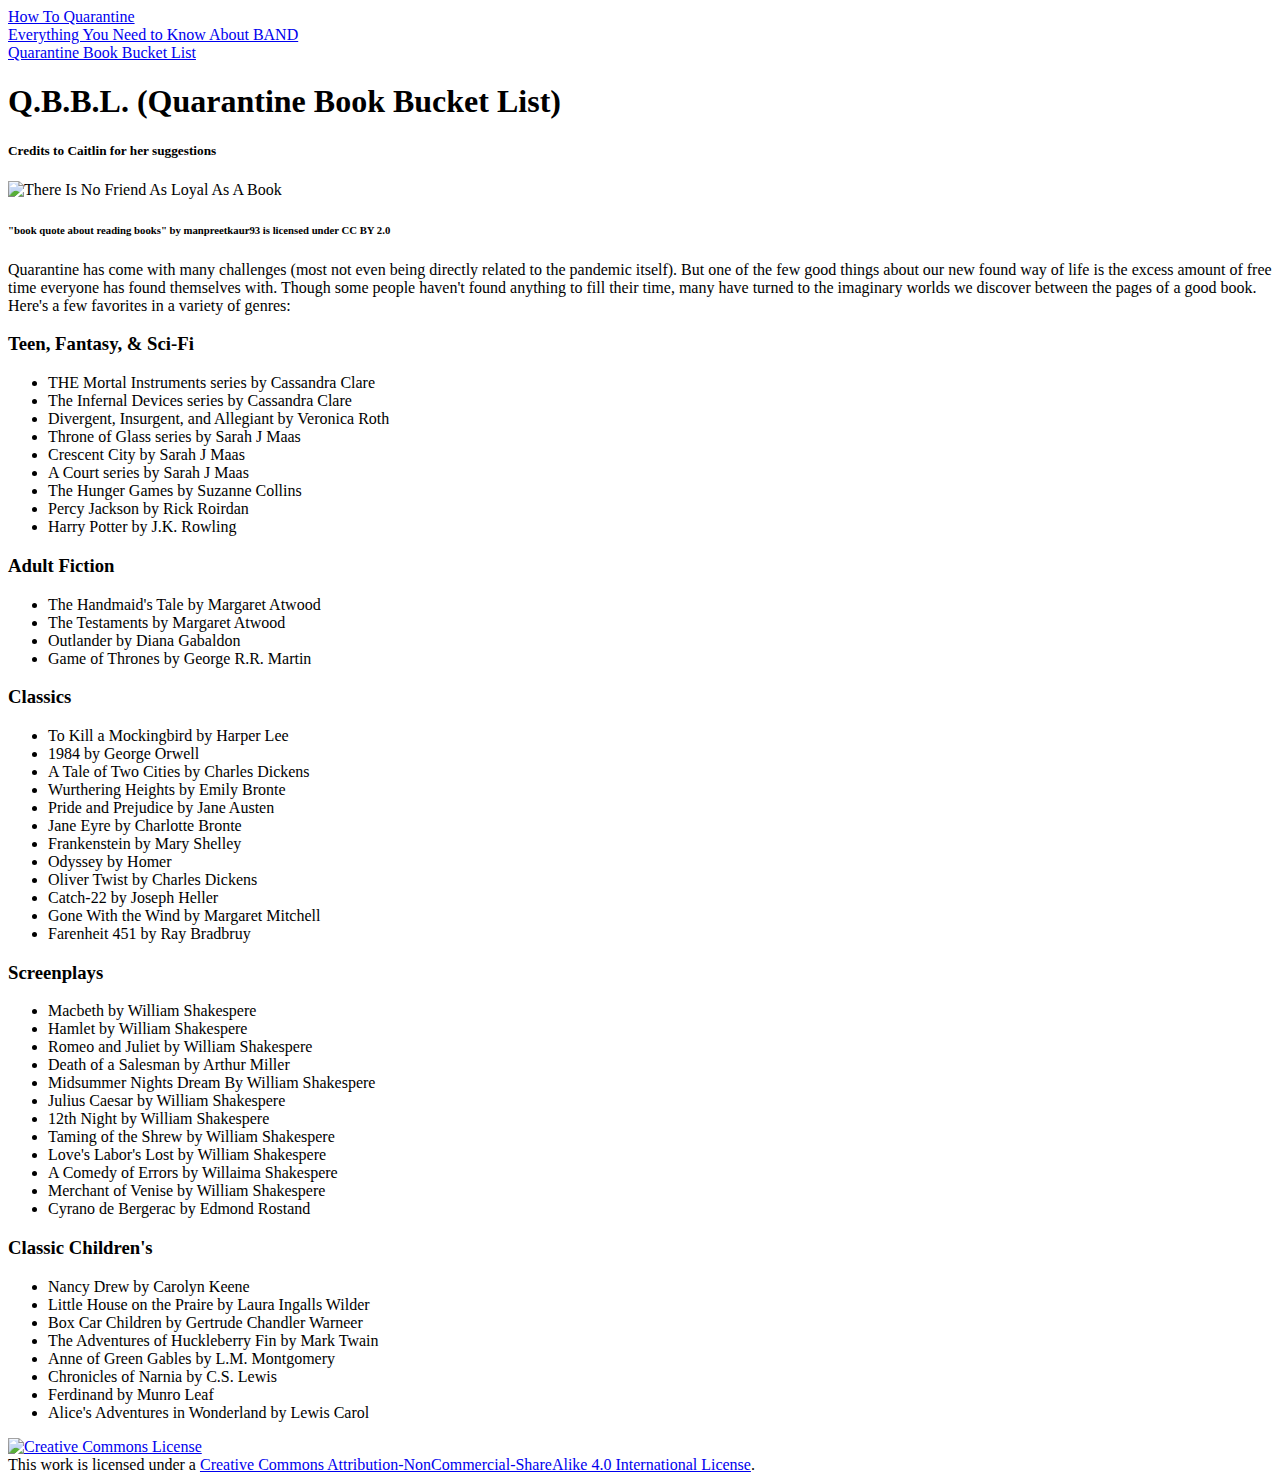
==== index.html @ 755fdc96 "Added the index/QBBL page" ====
<!DOCTYPE html> 
<html>
  <head>
  <link rel="stylesheet" href="style.css">
  </head>
  <body>
    <a href="HowToQuarantine_1.html"> How To Quarantine </a> <br>
    <a href="Music.html"> Everything You Need to Know About BAND</a><br>
    <a href="index.html"> Quarantine Book Bucket List</a>
    <h1> Q.B.B.L. (Quarantine Book Bucket List) </h1>
    
    <h5>Credits to Caitlin for her suggestions</h5>
    
  <!--Image at the top of the page-->
    <img src="ThereIsNoFriendAsLoyalAsABook.jfp.jpg"
         alt="There Is No Friend As Loyal As A Book">
     <h6> "book quote about reading books" by manpreetkaur93 is licensed under CC BY 2.0 </h6>
    
  <!--Intro-->
    <p> Quarantine has come with many challenges (most not even being directly related to the pandemic itself). But one of the few good things about our new found way of life is the excess amount of free time everyone has found themselves with. Though some people haven't found anything to fill their time, many have turned to the imaginary worlds we discover between the pages of a good book. Here's a few favorites in a variety of genres: </p>
    
  <!--Teen, Fantasy, and Sci-Fi-->
    <h3 class="h3index"> Teen, Fantasy, & Sci-Fi </h3>
    <ul class="plist">
      <li> THE Mortal Instruments series by Cassandra Clare</li>
      <li> The Infernal Devices series by Cassandra Clare</li>
      <li> Divergent, Insurgent, and Allegiant by Veronica Roth </li>
      <li> Throne of Glass series by Sarah J Maas</li>
      <li> Crescent City by Sarah J Maas</li>
      <li> A Court series by Sarah J Maas</li>
      <li> The Hunger Games by Suzanne Collins</li>
      <li> Percy Jackson by Rick Roirdan</li>
      <li> Harry Potter by J.K. Rowling</li>
    </ul>
    
  <!--Adult Fiction-->
    <h3 class="h3index"> Adult Fiction </h3>
    <ul class="plist">
      <li> The Handmaid's Tale by Margaret Atwood</li>
      <li> The Testaments by Margaret Atwood</li>
      <li> Outlander by Diana Gabaldon</li>
      <li> Game of Thrones by George R.R. Martin</li>
    </ul>
    
  <!--Classics-->
    <h3 class="h3index"> Classics</h3>
    <ul class="plist">
      <li> To Kill a Mockingbird by Harper Lee </li>
      <li> 1984 by George Orwell</li>
      <li> A Tale of Two Cities by Charles Dickens</li>
      <li> Wurthering Heights by Emily Bronte</li>
      <li> Pride and Prejudice by Jane Austen </li>
      <li> Jane Eyre by Charlotte Bronte</li>
      <li> Frankenstein by Mary Shelley </li>
      <li> Odyssey by Homer</li>
      <li> Oliver Twist by Charles Dickens </li>
      <li> Catch-22 by Joseph Heller </li>
      <li> Gone With the Wind by Margaret Mitchell</li>
      <li> Farenheit 451 by Ray Bradbruy</li>
    </ul>
    
  <!--Screenplays-->
    <h3 class="h3index"> Screenplays </h3>
    <ul class="plist">
      <li> Macbeth by William Shakespere </li>
      <li> Hamlet by William Shakespere </li>
      <li> Romeo and Juliet by William Shakespere </li>
      <li> Death of a Salesman by Arthur Miller </li>
      <li> Midsummer Nights Dream By William Shakespere </li>
      <li> Julius Caesar by William Shakespere </li>
      <li> 12th Night by William Shakespere </li>
      <li> Taming of the Shrew by William Shakespere </li>
      <li> Love's Labor's Lost by William Shakespere </li>
      <li> A Comedy of Errors by Willaima Shakespere </li>
      <li> Merchant of Venise by William Shakespere </li>
      <li> Cyrano de Bergerac by Edmond Rostand </li>
    </ul>
    
   <!--Classic Books for Children--> 
    <h3 class="h3index"> Classic Children's </h3>
    <ul class="plist">
      <li> Nancy Drew by Carolyn Keene</li>
      <li> Little House on the Praire by Laura Ingalls Wilder </li>
      <li> Box Car Children by Gertrude Chandler Warneer</li>
      <li> The Adventures of Huckleberry Fin by Mark Twain </li>
      <li> Anne of Green Gables by L.M. Montgomery </li>
      <li> Chronicles of Narnia by C.S. Lewis </li> 
      <li> Ferdinand by Munro Leaf </li>
      <li> Alice's Adventures in Wonderland by Lewis Carol </li>
    </ul>
    
    <a rel="license" href="http://creativecommons.org/licenses/by-nc-sa/4.0/"><img alt="Creative Commons License" style="border-width:0" src="https://i.creativecommons.org/l/by-nc-sa/4.0/88x31.png" /></a><br />This work is licensed under a <a rel="license" href="http://creativecommons.org/licenses/by-nc-sa/4.0/">Creative Commons Attribution-NonCommercial-ShareAlike 4.0 International License</a>.
  </body>
</html>
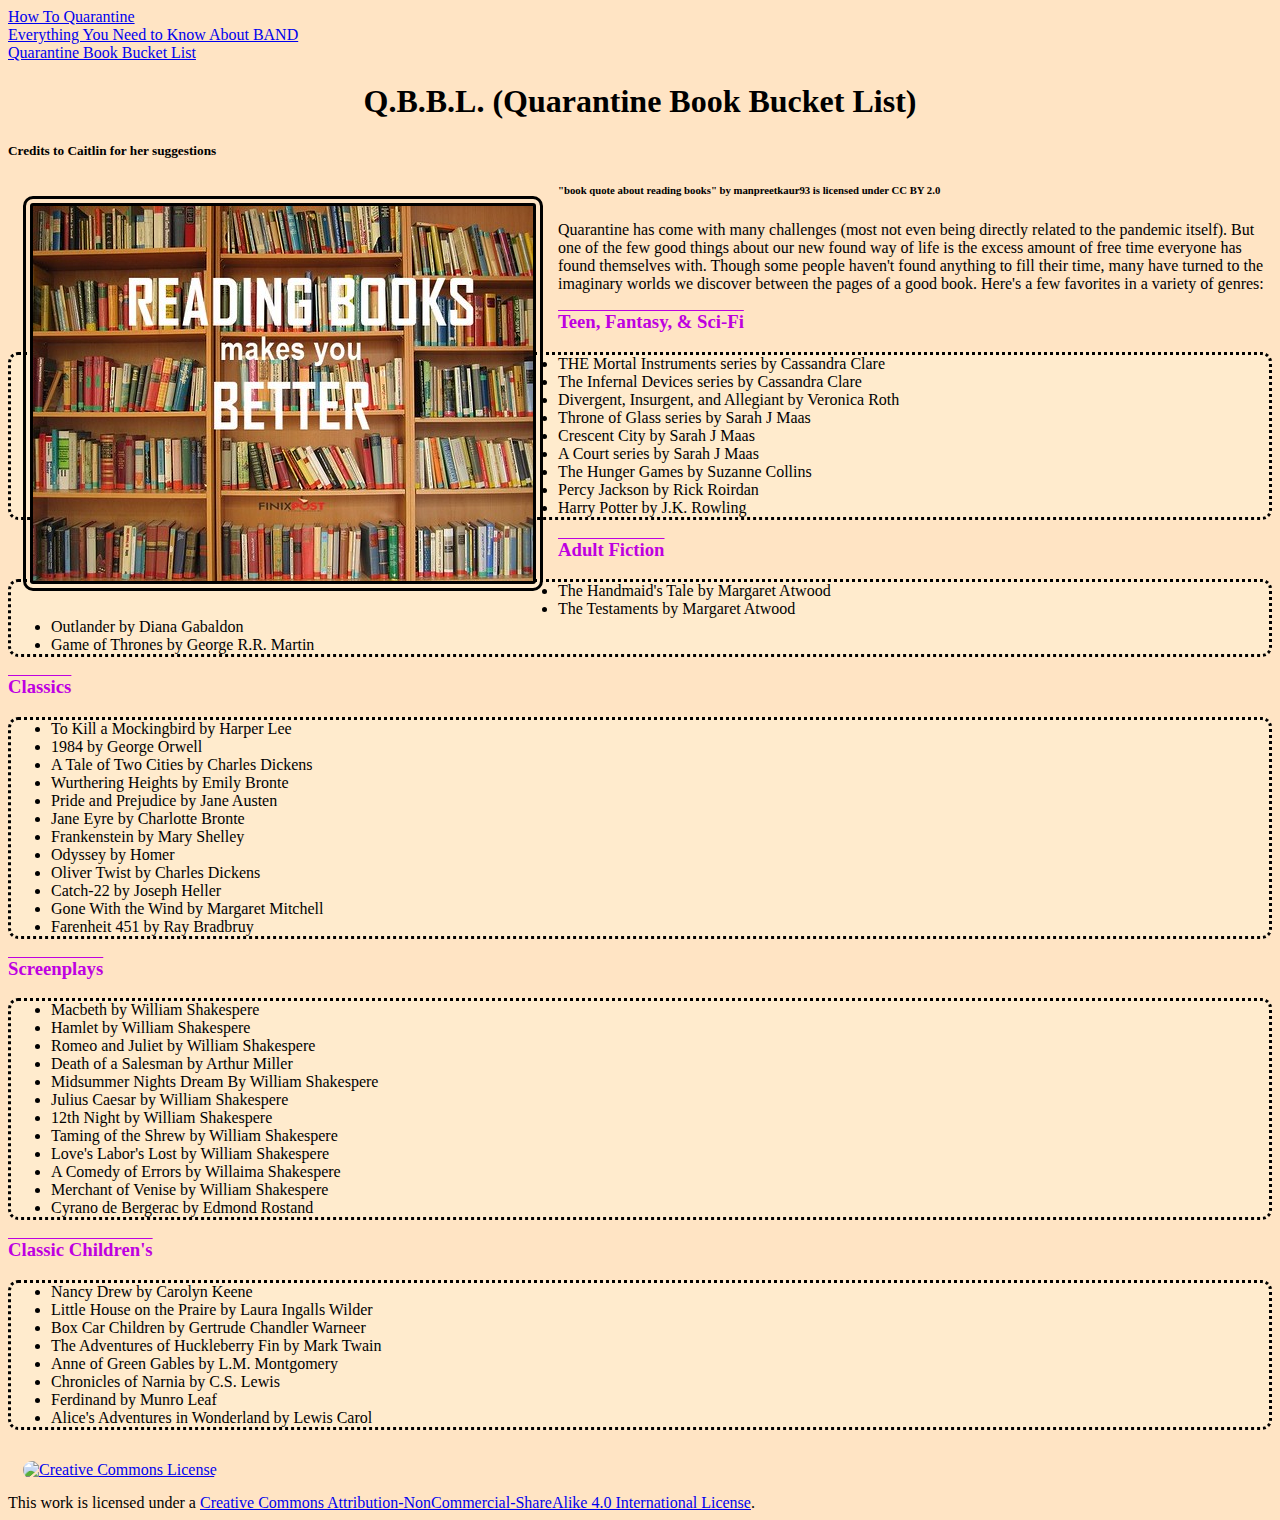
==== commit 21cbc16d: "Update index.html" ====
--- a/index.html
+++ b/index.html
@@ -12,7 +12,7 @@
     <h5>Credits to Caitlin for her suggestions</h5>
     
   <!--Image at the top of the page-->
-    <img src="ThereIsNoFriendAsLoyalAsABook.jfp.jpg"
+    <img src="ThereIsNoFriendAsLoyalAsABook.jfp.jpg" align="left"
          alt="There Is No Friend As Loyal As A Book">
      <h6> "book quote about reading books" by manpreetkaur93 is licensed under CC BY 2.0 </h6>
     
--- a/style.css
+++ b/style.css
@@ -0,0 +1,28 @@
+body {
+  background-color:bisque;
+}
+p {
+  color: black;
+}
+h1 {
+  font-weight: bold;
+  font-family: cursive;
+  text-align: center;
+}
+.h3index {
+  text-decoration:overline;
+  color: rgb(190, 0, 225);
+}
+
+img {
+  border-width: 10px;
+  border-style: double;
+  border-radius: 10px;
+  margin: 15px;
+}
+.plist {
+  border-style: dotted;
+  border-radius: 10px;
+  border-width: 3px;
+  background-color: blanchedalmond;
+}
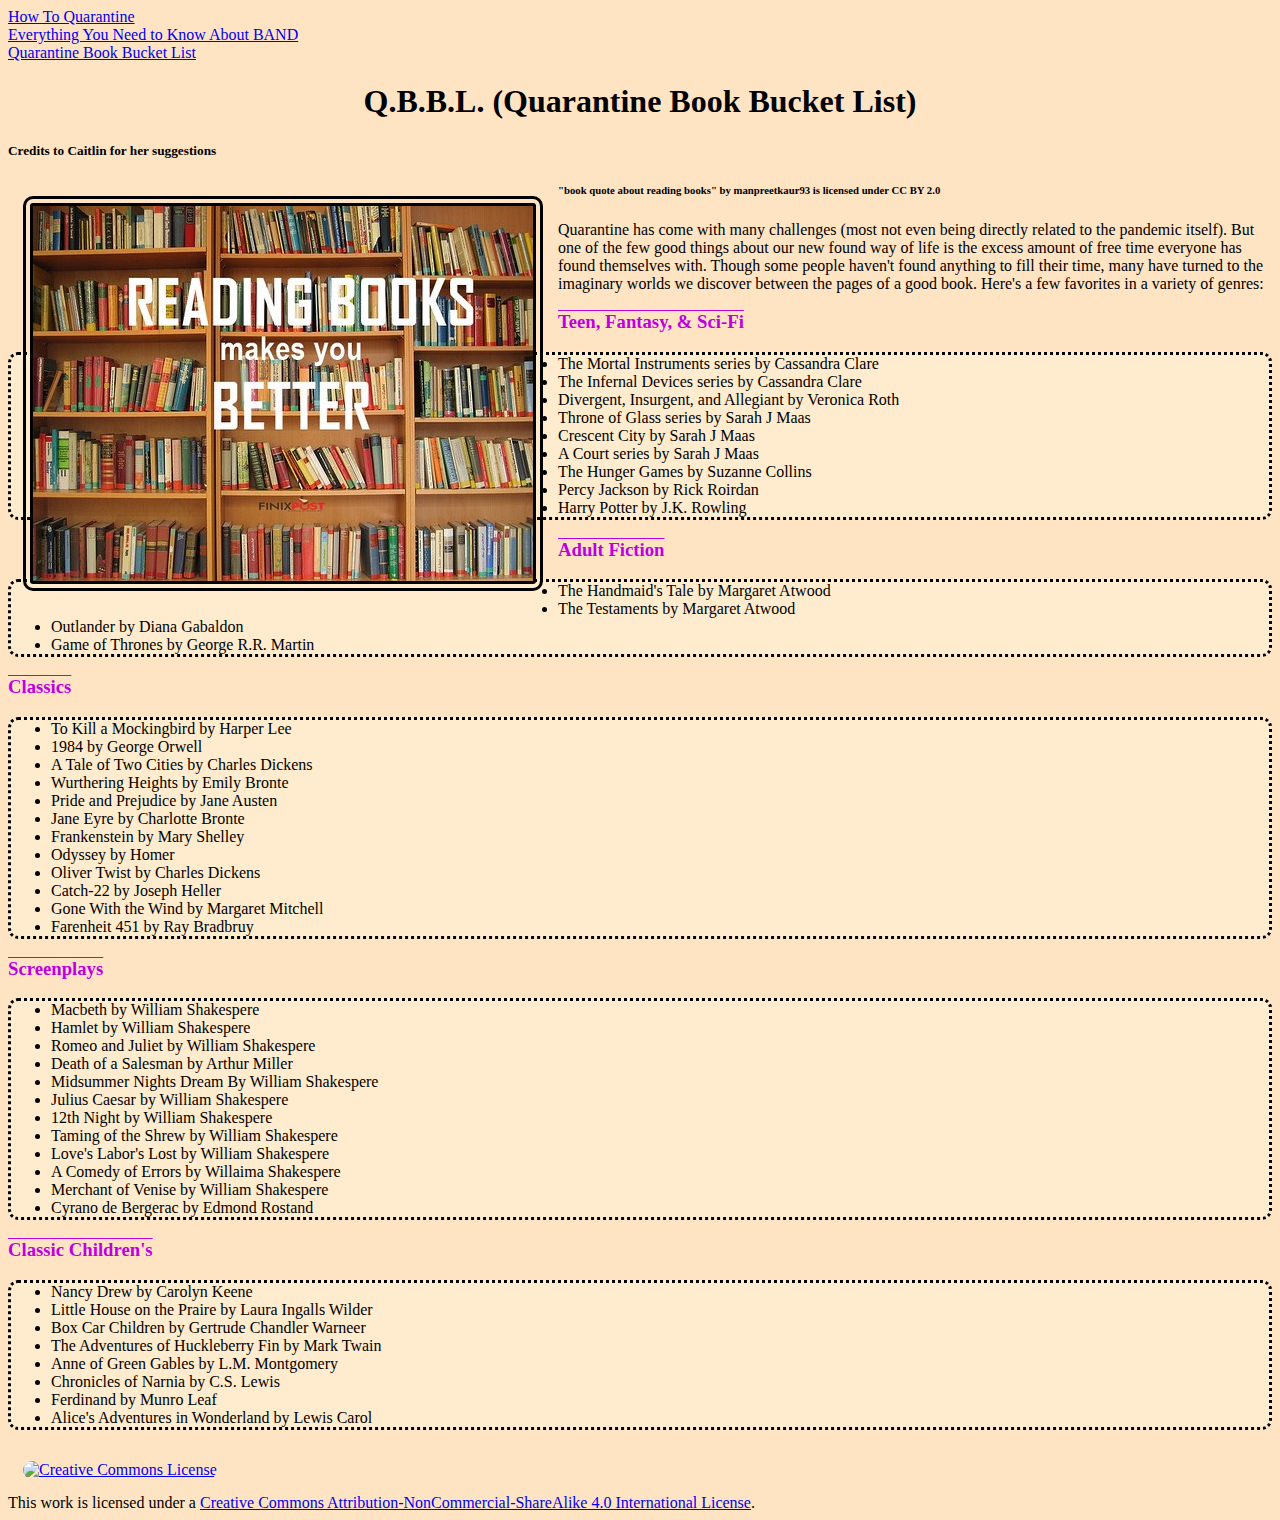
==== commit 28476332: "Update index.html" ====
--- a/index.html
+++ b/index.html
@@ -22,7 +22,7 @@
   <!--Teen, Fantasy, and Sci-Fi-->
     <h3 class="h3index"> Teen, Fantasy, & Sci-Fi </h3>
     <ul class="plist">
-      <li> THE Mortal Instruments series by Cassandra Clare</li>
+      <li> The Mortal Instruments series by Cassandra Clare</li>
       <li> The Infernal Devices series by Cassandra Clare</li>
       <li> Divergent, Insurgent, and Allegiant by Veronica Roth </li>
       <li> Throne of Glass series by Sarah J Maas</li>
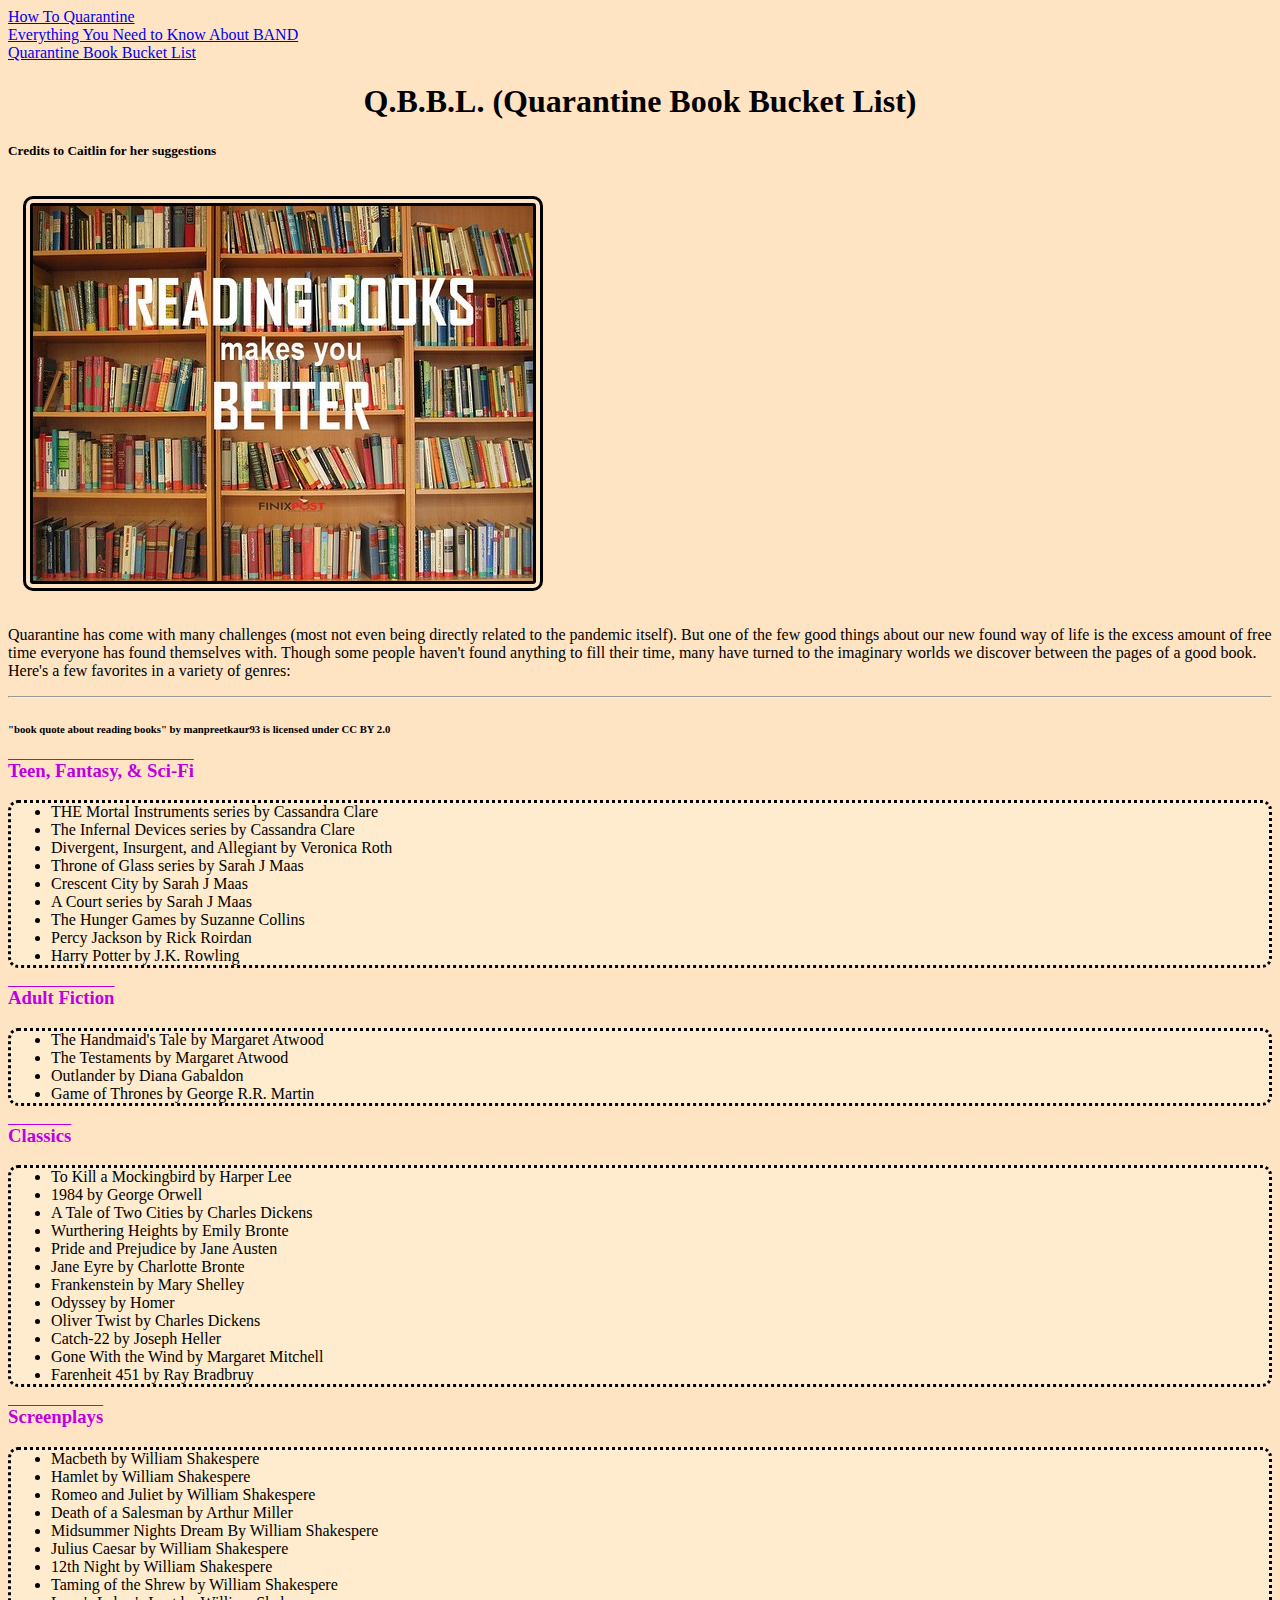
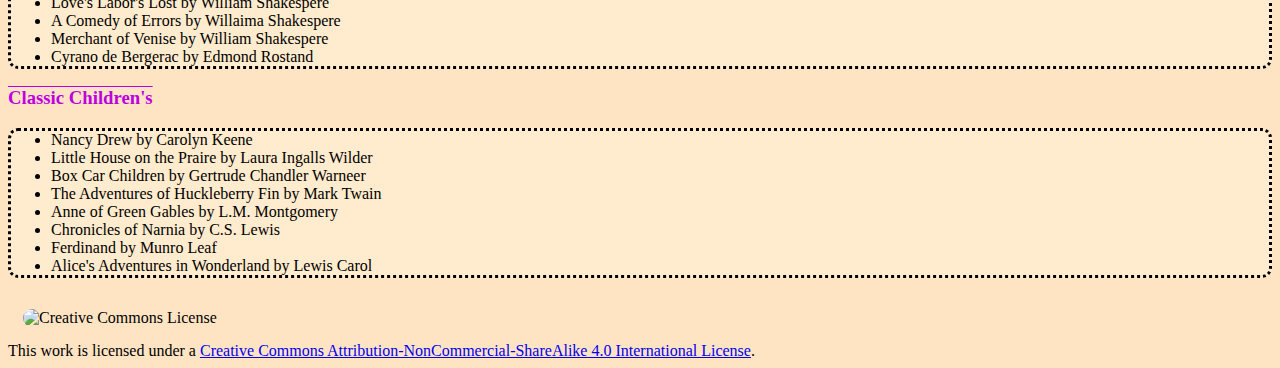
==== commit 37290403: "Update index.html" ====
--- a/index.html
+++ b/index.html
@@ -12,17 +12,23 @@
     <h5>Credits to Caitlin for her suggestions</h5>
     
   <!--Image at the top of the page-->
-    <img src="ThereIsNoFriendAsLoyalAsABook.jfp.jpg" align="left"
-         alt="There Is No Friend As Loyal As A Book">
-     <h6> "book quote about reading books" by manpreetkaur93 is licensed under CC BY 2.0 </h6>
+    <div class="readingdiv">
+      <img src="ThereIsNoFriendAsLoyalAsABook.jfp.jpg" 
+              alt="There Is No Friend As Loyal As A Book">
+    </div>
     
   <!--Intro-->
     <p> Quarantine has come with many challenges (most not even being directly related to the pandemic itself). But one of the few good things about our new found way of life is the excess amount of free time everyone has found themselves with. Though some people haven't found anything to fill their time, many have turned to the imaginary worlds we discover between the pages of a good book. Here's a few favorites in a variety of genres: </p>
+    <hr>
+    
+    <div class="TFSFdiv">
+    <h6> "book quote about reading books" by manpreetkaur93 is licensed under CC BY 2.0 </h6>
+
     
   <!--Teen, Fantasy, and Sci-Fi-->
-    <h3 class="h3index"> Teen, Fantasy, & Sci-Fi </h3>
+      <h3 class="h3index"> Teen, Fantasy, & Sci-Fi </h3>
     <ul class="plist">
-      <li> The Mortal Instruments series by Cassandra Clare</li>
+      <li> THE Mortal Instruments series by Cassandra Clare</li>
       <li> The Infernal Devices series by Cassandra Clare</li>
       <li> Divergent, Insurgent, and Allegiant by Veronica Roth </li>
       <li> Throne of Glass series by Sarah J Maas</li>
@@ -32,6 +38,7 @@
       <li> Percy Jackson by Rick Roirdan</li>
       <li> Harry Potter by J.K. Rowling</li>
     </ul>
+    
     
   <!--Adult Fiction-->
     <h3 class="h3index"> Adult Fiction </h3>
@@ -89,6 +96,7 @@
       <li> Alice's Adventures in Wonderland by Lewis Carol </li>
     </ul>
     
-    <a rel="license" href="http://creativecommons.org/licenses/by-nc-sa/4.0/"><img alt="Creative Commons License" style="border-width:0" src="https://i.creativecommons.org/l/by-nc-sa/4.0/88x31.png" /></a><br />This work is licensed under a <a rel="license" href="http://creativecommons.org/licenses/by-nc-sa/4.0/">Creative Commons Attribution-NonCommercial-ShareAlike 4.0 International License</a>.
+    <img alt="Creative Commons License" style="border-width:0" src="https://i.creativecommons.org/l/by-nc-sa/4.0/88x31.png" /><br />This work is licensed under a <a rel="license" href="http://creativecommons.org/licenses/by-nc-sa/4.0/">Creative Commons Attribution-NonCommercial-ShareAlike 4.0 International License</a>.
+    </div>
   </body>
 </html>
